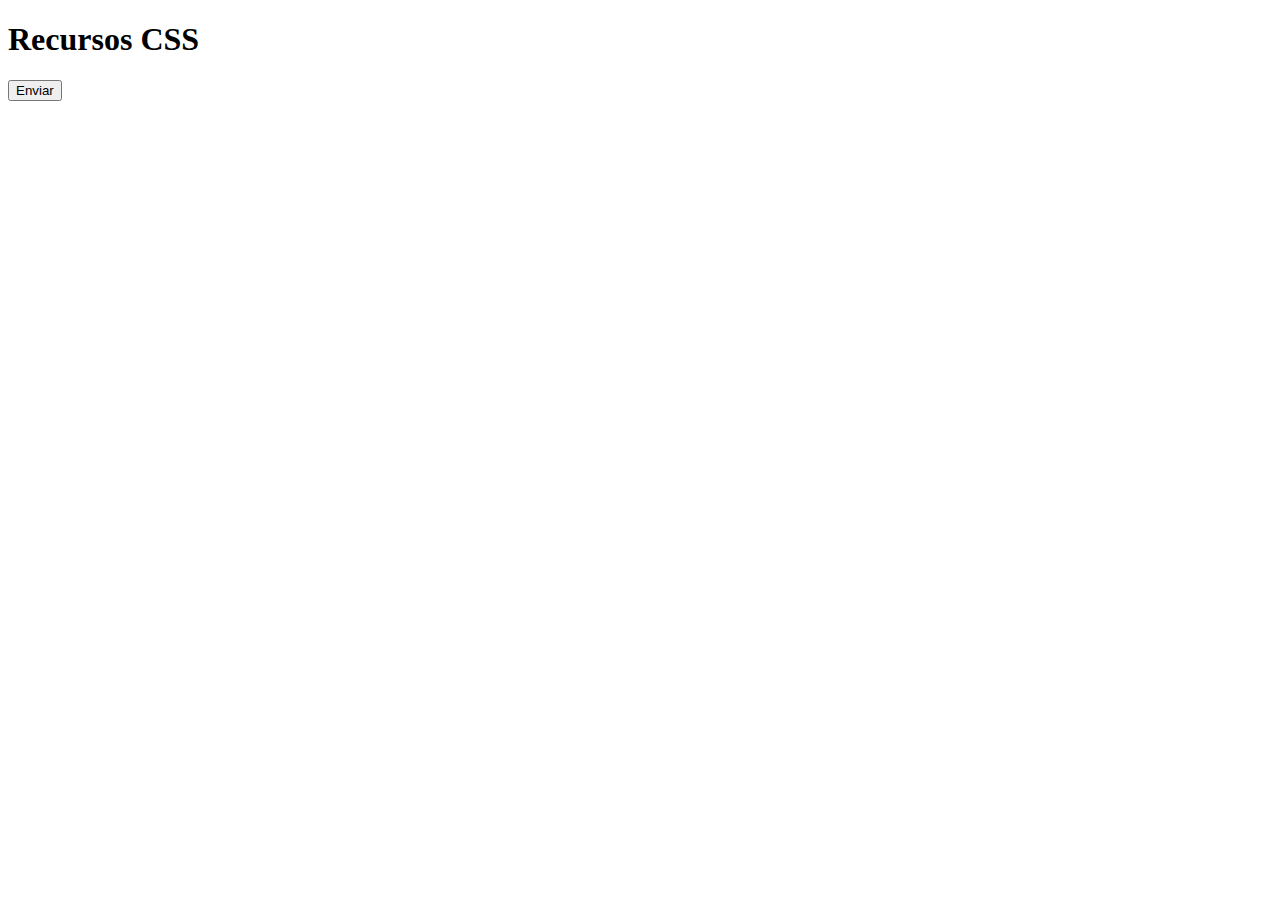
==== project/modulo-css/main.html @ ff68cca3 "Adiciona arquivo main.html" ====
<!DOCTYPE html>
<html lang="en">
<head>
    <meta charset="UTF-8">
    <meta http-equiv="X-UA-Compatible" content="IE=edge">
    <meta name="viewport" content="width=device-width, initial-scale=1.0">
    <link rel="stylesheet" href="styles.css">
    <title>Modulo CSS</title>
</head>
<body>
    <h1>Recursos CSS</h1>
    <!--
    <div class="animation-div"></div>
    <div class="animation-div2"></div>
    <div class="animation-div3"></div>
   
    <div class="box" id="animation-div4">linear</div>
    <div class="box" id="animation-div5">ease</div>
    <div class="box" id="animation-div6">ease-in</div>
    <div class="box" id="animation-div7">ease-out</div>
    <div class="box" id="animation-div8">ease-in-out</div>
    <div id="animation-div9"></div>
    -->
    <button class="btn">Enviar</button>
    <div class="transition"></div>
</body>
</html>
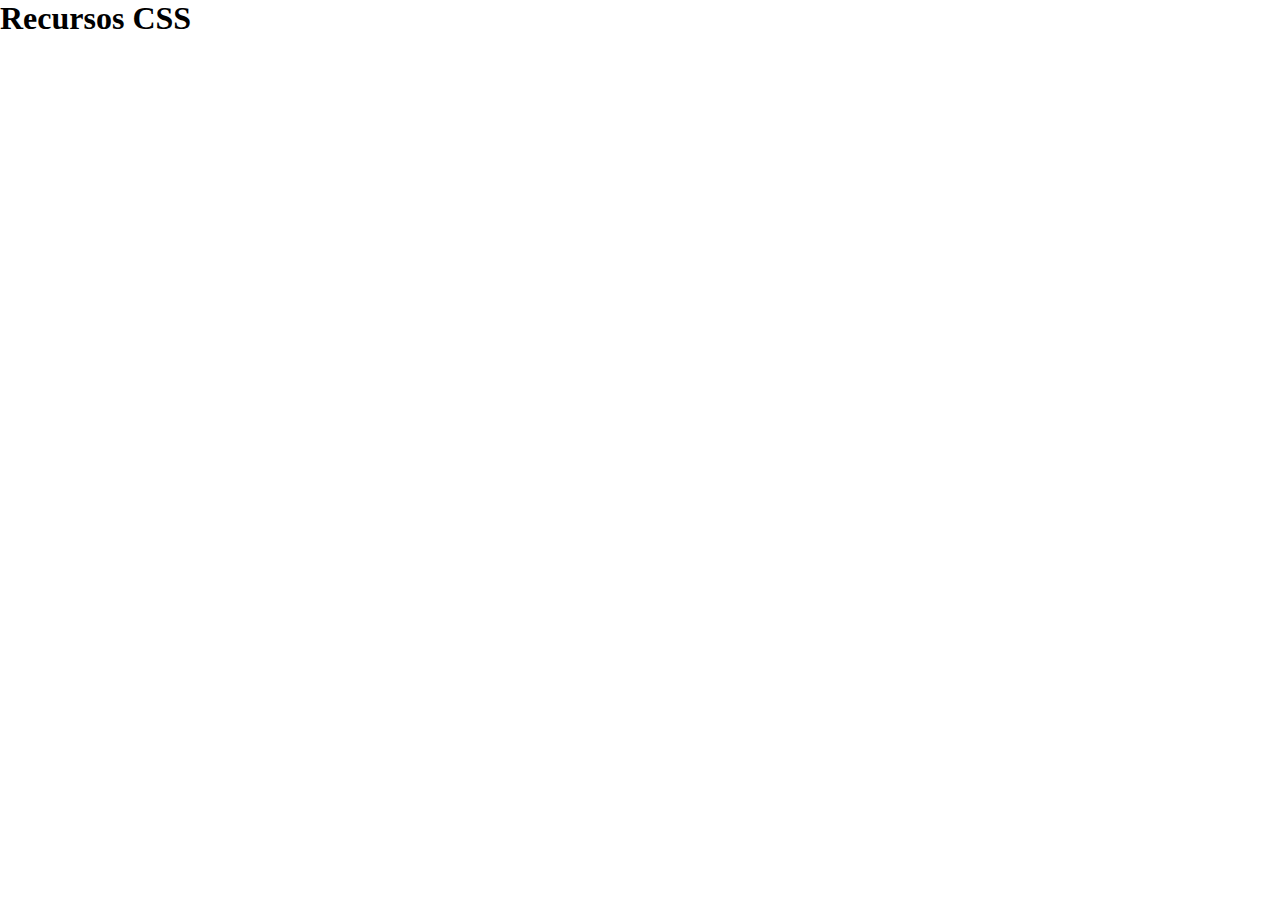
==== commit dda94c2a: "Criando classes div-calc, innerdiv-calc, calc1, calc2, calc3, calc4" ====
--- a/project/modulo-css/main.html
+++ b/project/modulo-css/main.html
@@ -20,8 +20,15 @@
     <div class="box" id="animation-div7">ease-out</div>
     <div class="box" id="animation-div8">ease-in-out</div>
     <div id="animation-div9"></div>
-    -->
+
     <button class="btn">Enviar</button>
     <div class="transition"></div>
+    -->
+    <div class="div-calc">
+        <div class="innerdiv-calc calc1"></div>
+        <div class="innerdiv-calc calc2"></div>
+        <div class="innerdiv-calc calc3"></div>
+        <div class="innerdiv-calc calc4"></div>
+    </div>
 </body>
 </html>--- a/project/modulo-css/styles.css
+++ b/project/modulo-css/styles.css
@@ -0,0 +1,141 @@
+/* reset */
+* {
+    box-sizing: border-box;
+    margin: 0;
+    padding: 0;
+}
+/* animations */
+@keyframes animacao {
+    from {background-color: #42f54e;}
+    to {background-color: #c4ba2b;}
+}
+
+@keyframes animacao2 {
+    0% {}
+    30% {width: 100px;}
+    60% {background-color: cadetblue;}
+    80% {left: 100px; background-color: #c4382b;}
+    100% {height: 100px;}
+}
+
+@keyframes animacao3 {
+    from {left: 0;}
+    to {left: 200px; background-color: #467565;}
+}
+
+@keyframes animacao4 {
+    from {left: 0;}
+    to {left: 500px;}
+}
+
+@keyframes animacao5 {
+    0% {left: 0px;}
+    25% {left: 20px; background-color: #3ca832;}
+    60% {background-color: #db820d;}
+    100% {left: 50px; background-color: #db360d;}
+}
+.animation-div {
+    width: 100px;
+    height: 100px;
+    margin-bottom: 5px;
+    background-color: #42f54e;
+    animation-name: animacao;
+    animation-duration: 5s;
+}
+
+.animation-div2 {
+    width: 200px;
+    height: 200px;
+    margin-bottom: 5px;
+    background-color: #5c2bc4;
+    animation-name: animacao2;
+    animation-duration: 6s;
+    position: relative;
+}
+
+/* animation delay and iteration */
+.animation-div3 {
+    width: 100px;
+    height: 100px;
+    margin-bottom: 5px;
+    background-color: #2bc48f;
+    position: relative;
+    animation-name: animacao3;
+    animation-duration: 5s;
+    animation-delay: 2s;
+    animation-iteration-count: 3;
+}
+
+/* timing function */
+.box {
+    background-color: rgb(241, 124, 41);
+    width: 50px;
+    height: 50px;
+    position: relative;
+    animation-name: animacao4;
+    animation-duration: 4s;
+    animation-iteration-count: infinite;
+}
+
+#animation-div4 {
+    animation-timing-function: linear;
+}
+
+#animation-div5 {
+    animation-timing-function: ease;
+}
+
+#animation-div6 {
+    animation-timing-function: ease-in;
+}
+
+#animation-div7 {
+    animation-timing-function: ease-out;
+}
+
+#animation-div8 {
+    animation-timing-function: ease-in-out;
+}
+
+/* shorthand - nome, duração, timing-function, delay, iteration */
+#animation-div9 {
+    background-color: #155c0f;
+    width: 50px;
+    height: 50px;
+    position: relative;
+    animation: animacao5 8s ease-out 4s infinite;
+}
+
+/* transition */
+.btn {
+    display: block;
+    position: relative;
+    padding: 10px;
+    margin-bottom: 25px;
+    width: 150px;
+    height: 75px;
+    color: #fff;
+    text-transform: uppercase;
+    background-color: #333;
+    border: 1px solid #333;
+    cursor: pointer;
+    margin-left: 5px;
+    transition: 1s;
+}
+
+.btn:hover {
+    color: #333;
+    background-color: #fff;
+}
+
+.transition {
+    width: 50px;
+    height: 100px;
+    background-color: #db820d;
+    margin-left: 5px;
+    transition: 4s;
+}
+
+.transition:hover {
+    width: 300px;
+}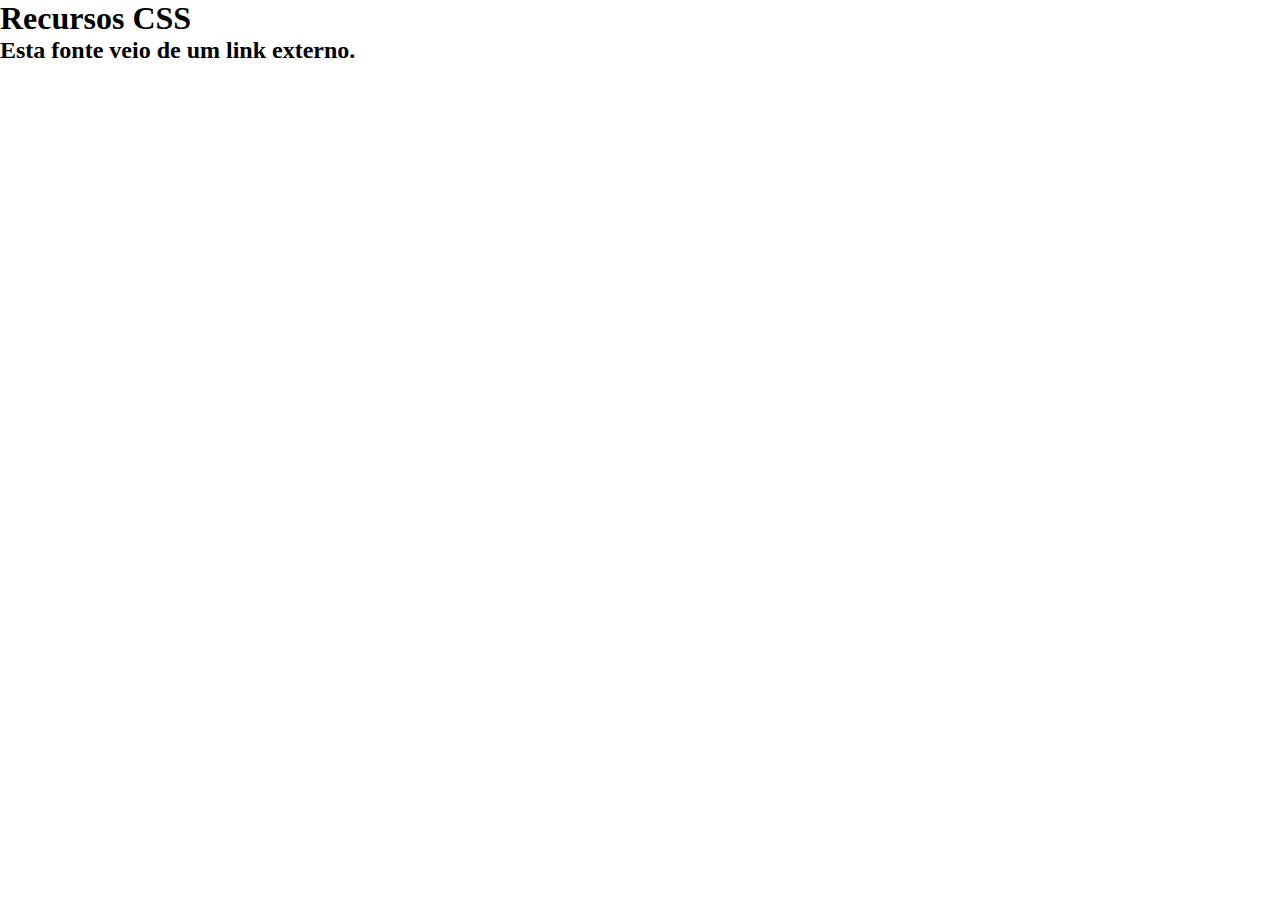
==== commit 144886b9: "Criando h2 e comentando codigo" ====
--- a/project/modulo-css/main.html
+++ b/project/modulo-css/main.html
@@ -23,12 +23,25 @@
 
     <button class="btn">Enviar</button>
     <div class="transition"></div>
-    -->
+    
     <div class="div-calc">
         <div class="innerdiv-calc calc1"></div>
         <div class="innerdiv-calc calc2"></div>
         <div class="innerdiv-calc calc3"></div>
         <div class="innerdiv-calc calc4"></div>
     </div>
+    
+    <div class="gradient-box gradient1"></div>
+    <div class="gradient-box gradient2"></div>
+    <div class="gradient-box gradient3"></div>
+    <div class="gradient-box gradient4"></div>
+    <div class="gradient-box gradient5"></div>
+    <div class="gradient-box gradient6"></div>
+    
+    <div class="gradient-box gradient7"></div>
+    <div class="gradient-box gradient8"></div>
+    <div class="gradient-box gradient9"></div>
+    -->
+    <h2 class="fontface">Esta fonte veio de um link externo.</h2>
 </body>
 </html>--- a/project/modulo-css/styles.css
+++ b/project/modulo-css/styles.css
@@ -138,4 +138,81 @@
 
 .transition:hover {
     width: 300px;
+}
+/* calc */
+.div-calc {
+    width: 500px;
+    height: 250px;
+    position: relative;
+    margin: 20px;
+    background-color: #ddd;
+    border: 1px solid #c4382b;
+}
+
+.innerdiv-calc {
+    height: 50px;
+    margin: 10px;
+    position: relative;
+    background-color: teal;
+}
+
+.calc1 {
+    width: calc(50% + 50px);
+}
+
+.calc2 {
+    width: calc(50% - 50px);
+}
+
+.calc3 {
+    width: calc(50% * 2);
+    margin: 0;
+}
+
+.calc4 {
+    width: calc(50% / 2);
+}
+
+/* gradient */
+.gradient-box {
+    width: 500px;
+    height: 200px;
+    position: relative;
+    margin: 20px;
+}
+
+.gradient1 {
+    background-image: linear-gradient(purple, blue);
+}
+
+.gradient2 {
+    background-image: linear-gradient(to right, purple, blue);
+}
+
+.gradient3 {
+    background-image: linear-gradient(to left, purple, blue);
+}
+
+.gradient4 {
+    background-image: linear-gradient(to top, purple, blue);
+}
+
+.gradient5 {
+    background-image: linear-gradient(to top right, purple, blue);
+}
+
+.gradient6 {
+    background-image: linear-gradient(to right, #3452eb, #5a9c76, #9d75c5);
+}
+
+.gradient7 {
+    background-image: radial-gradient(#3452eb, #5a9c76, teal);
+}
+
+.gradient8 {
+    background-image: radial-gradient(#3452eb 10%, #5a9c76 30%, teal);
+}
+
+.gradient9 {
+    background-image: radial-gradient(circle,#3452eb, #5a9c76, teal);
 }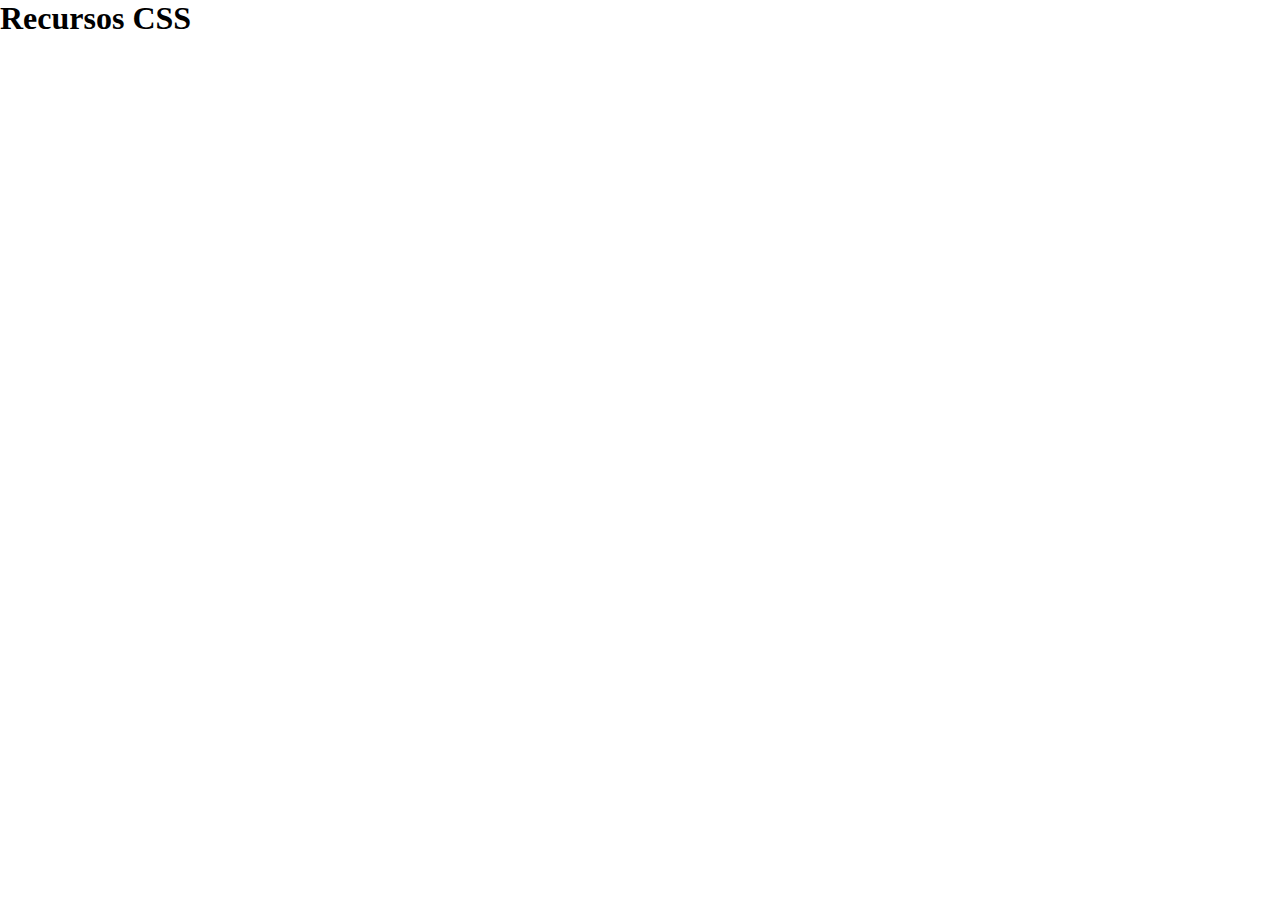
==== commit bf70abb0: "Criando classe media-query" ====
--- a/project/modulo-css/main.html
+++ b/project/modulo-css/main.html
@@ -41,7 +41,9 @@
     <div class="gradient-box gradient7"></div>
     <div class="gradient-box gradient8"></div>
     <div class="gradient-box gradient9"></div>
+    
+    <h2 class="fontface">Esta fonte veio de um link externo.</h2>
     -->
-    <h2 class="fontface">Esta fonte veio de um link externo.</h2>
+    <div class="media-query"></div>
 </body>
 </html>--- a/project/modulo-css/styles.css
+++ b/project/modulo-css/styles.css
@@ -215,4 +215,14 @@
 
 .gradient9 {
     background-image: radial-gradient(circle,#3452eb, #5a9c76, teal);
+}
+
+/* font face */
+@font-face {
+    font-family: "Lage Grafica";
+    src: url(fonts/lage_grafica.ttf);
+}
+.fontface {
+    margin-top: 10px;
+    font-family: "Lage Grafica";
 }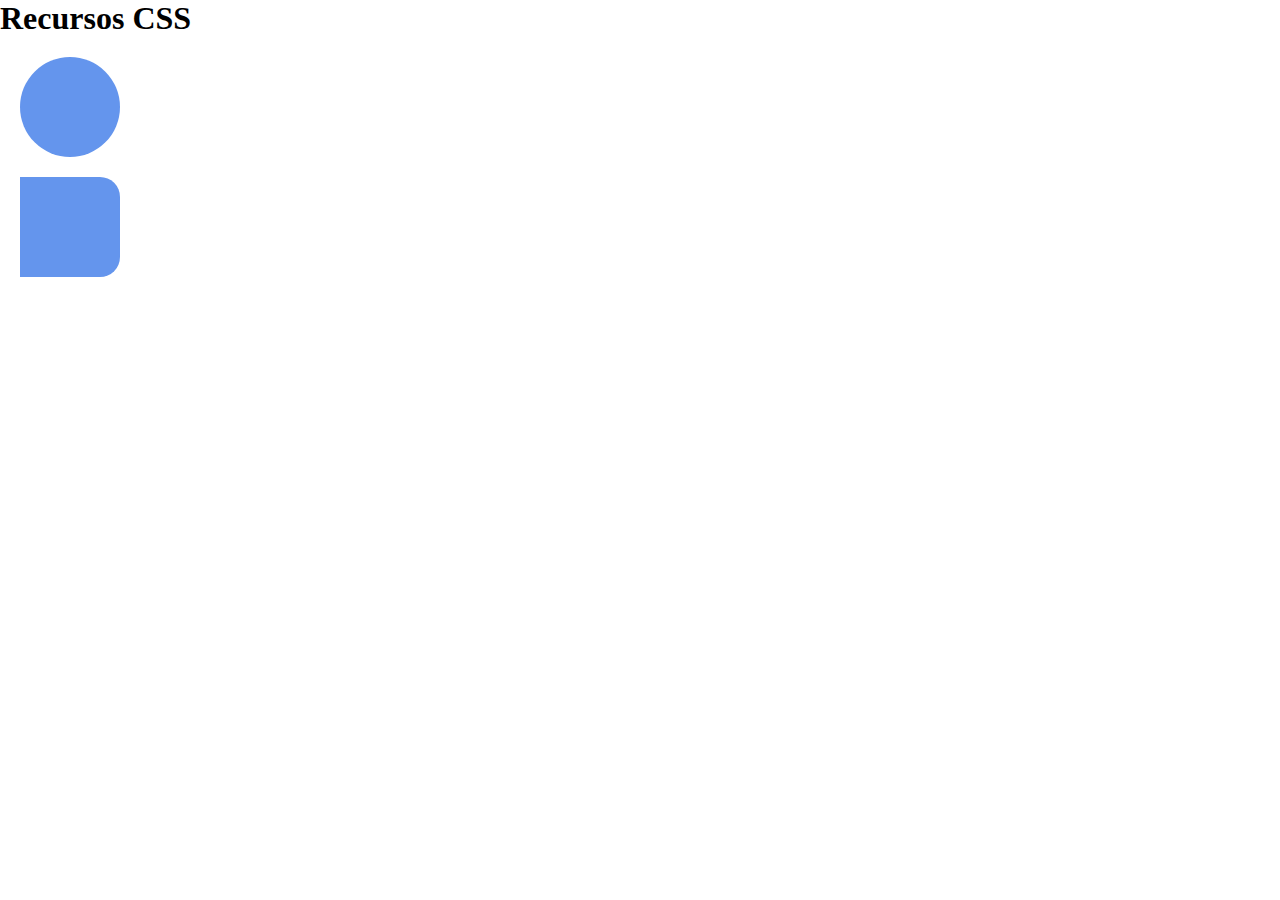
==== commit 11d7ca3d: "Alterando idioma" ====
--- a/project/modulo-css/main.html
+++ b/project/modulo-css/main.html
@@ -1,5 +1,5 @@
 <!DOCTYPE html>
-<html lang="en">
+<html lang="pt-br">
 <head>
     <meta charset="UTF-8">
     <meta http-equiv="X-UA-Compatible" content="IE=edge">
@@ -43,7 +43,10 @@
     <div class="gradient-box gradient9"></div>
     
     <h2 class="fontface">Esta fonte veio de um link externo.</h2>
+    
+    <div class="media-query"></div>
     -->
-    <div class="media-query"></div>
+    <div class="div-border boder-radius1"></div>
+    <div class="div-border boder-radius2"></div>
 </body>
 </html>--- a/project/modulo-css/styles.css
+++ b/project/modulo-css/styles.css
@@ -225,4 +225,51 @@
 .fontface {
     margin-top: 10px;
     font-family: "Lage Grafica";
+}
+
+/* media query */
+.media-query {
+    width: 1200px;
+    height: 200px;
+    background-color: #008080;
+}
+
+@media (max-width: 1000px) {
+    .media-query {
+        width: 500px;
+        background-color: #db820d;
+        border: 2px dashed #467565;
+    }
+}
+
+@media (max-width: 768px) {
+    .media-query {
+        width: 300px;
+        background-color: #008080;
+        border: 2px solid #6e7546;
+    }
+}
+
+@media (max-width: 512px) {
+    .media-query {
+        width: 500px;
+        background-color: #054b05;
+    }
+}
+
+/* border radius */
+.div-border {
+    width: 100px;
+    height: 100px;
+    background-color: cornflowerblue;
+    margin: 20px;
+}
+
+.boder-radius1 {
+    border-radius: 50%;
+}
+
+.boder-radius2 {
+    border-top-right-radius: 20px;
+    border-bottom-right-radius: 20px;
 }